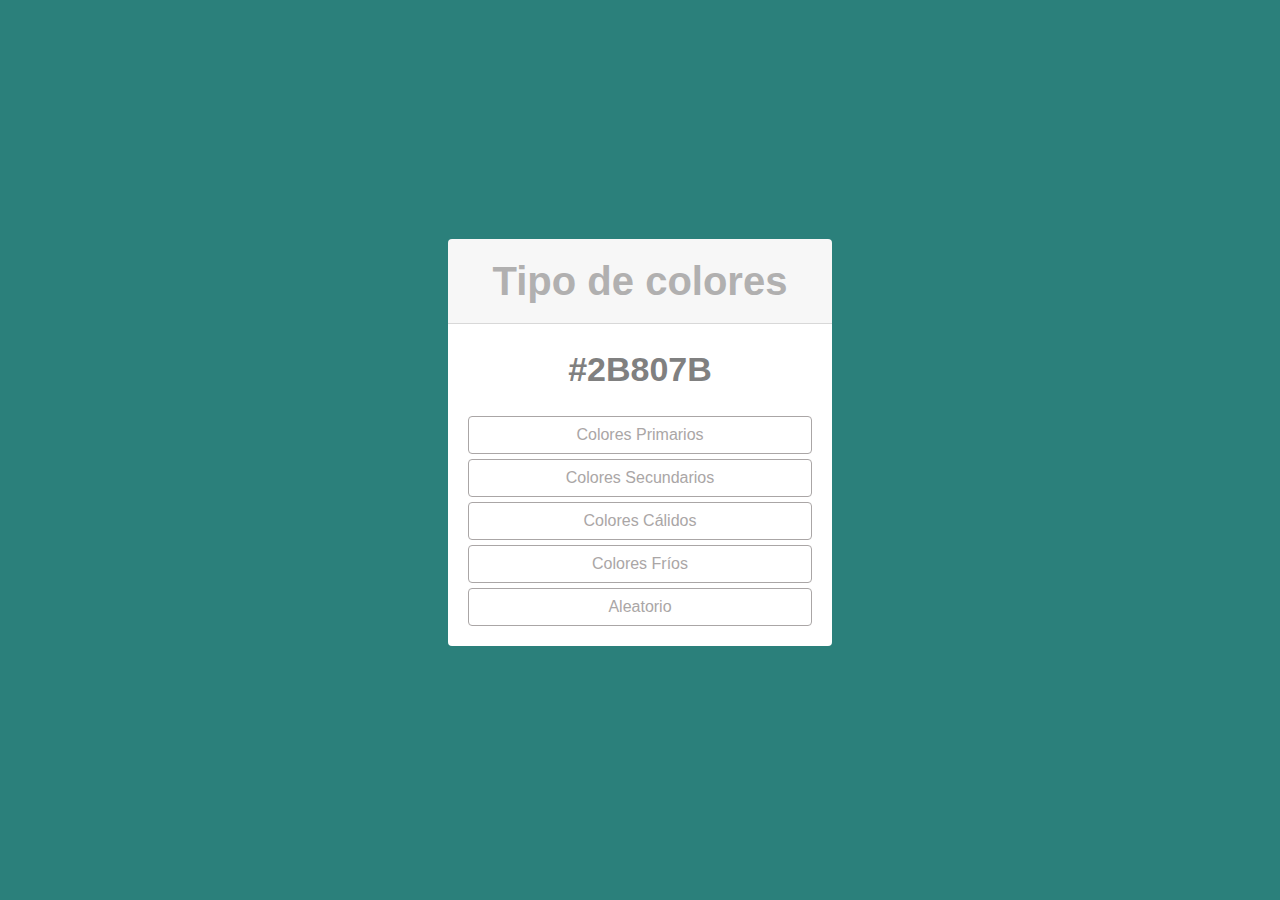
==== color-aleatorio/index.html @ bf732175 "first commit" ====
<!DOCTYPE html>
<html lang="es">
<head>
  <meta charset="UTF-8">
  <meta http-equiv="X-UA-Compatible" content="IE=edge">
  <meta name="viewport" content="width=device-width, initial-scale=1.0">
  <link rel="stylesheet" href="https://maxcdn.bootstrapcdn.com/bootstrap/4.5.2/css/bootstrap.min.css">
  <link rel="stylesheet" href="styles.css">
  <link rel="icon" type="image/png" href="img/favicon.png">
  <title>Color Aleatorio</title>
</head>
<body class="centrar-flex">
  <div class="card border-dark mb-3" style="max-width: 24rem;">
    <div class="card-header">Tipo de colores</div>
    <div class="card-body centrar-flex">
      <p id="color" class="mb-3">#2B807B</p>
      <div class="botones">
        <button class="btn btn-outline-primary btn-color" data-categoria="primarios">Colores Primarios</button>
        <button class="btn btn-outline-secondary btn-color" data-categoria="secundarios">Colores Secundarios</button>
        <button class="btn btn-outline-danger btn-color" data-categoria="calidos">Colores Cálidos</button>
        <button class="btn btn-outline-info btn-color" data-categoria="frios">Colores Fríos</button>
        <button class="btn btn-outline-dark" id="btn-aleatorio">Aleatorio</button>
      </div>
    </div>
  </div>
  <script src="app.js"></script>
</body>
</html>
---- color-aleatorio/styles.css ----
/* styles.css */

/* Estilos Generales */
* {
    margin: 0;
    padding: 0;
    font-family: Verdana, sans-serif;
  }
  
  body {
    height: 100vh;
    background-color: #2B807B;
    text-align: center;
    display: flex;
    justify-content: center;
    align-items: center;
  }
  
  /* Contenedor de la tarjeta */
  .card {
    width: 700px; 
    border:none;
  }
  
  /* Texto del color */
  #color {
    font-size: 34px;
    font-weight: bold;
    margin-bottom: 20px;
    color: grey;
  }
  
  /* Botones */
  .btn-color {
    width: 100%;
    margin-top: 5px;
  }
  
  /* Estilos de los botones */
  .btn-outline-primary,
  .btn-outline-secondary,
  .btn-outline-danger,
  #btn-aleatorio,
  .btn-outline-info {
    background-color: transparent;
    color: #aaa6a6;
    border-color: inherit;
  }
  
  .btn-outline-primary:hover,
  .btn-outline-secondary:hover,
  .btn-outline-danger:hover,
  .btn-outline-info:hover,
  #btn-aleatorio:hover {
    background-color: inherit;
    color: #454343;
    border-color: inherit;
  }
  

.card-header{
    font-weight: bold;
    color: rgb(177, 176, 176);
    font-size: 40px;
}
  
#btn-aleatorio {
    width: 100%;
    margin-top: 5px;

}
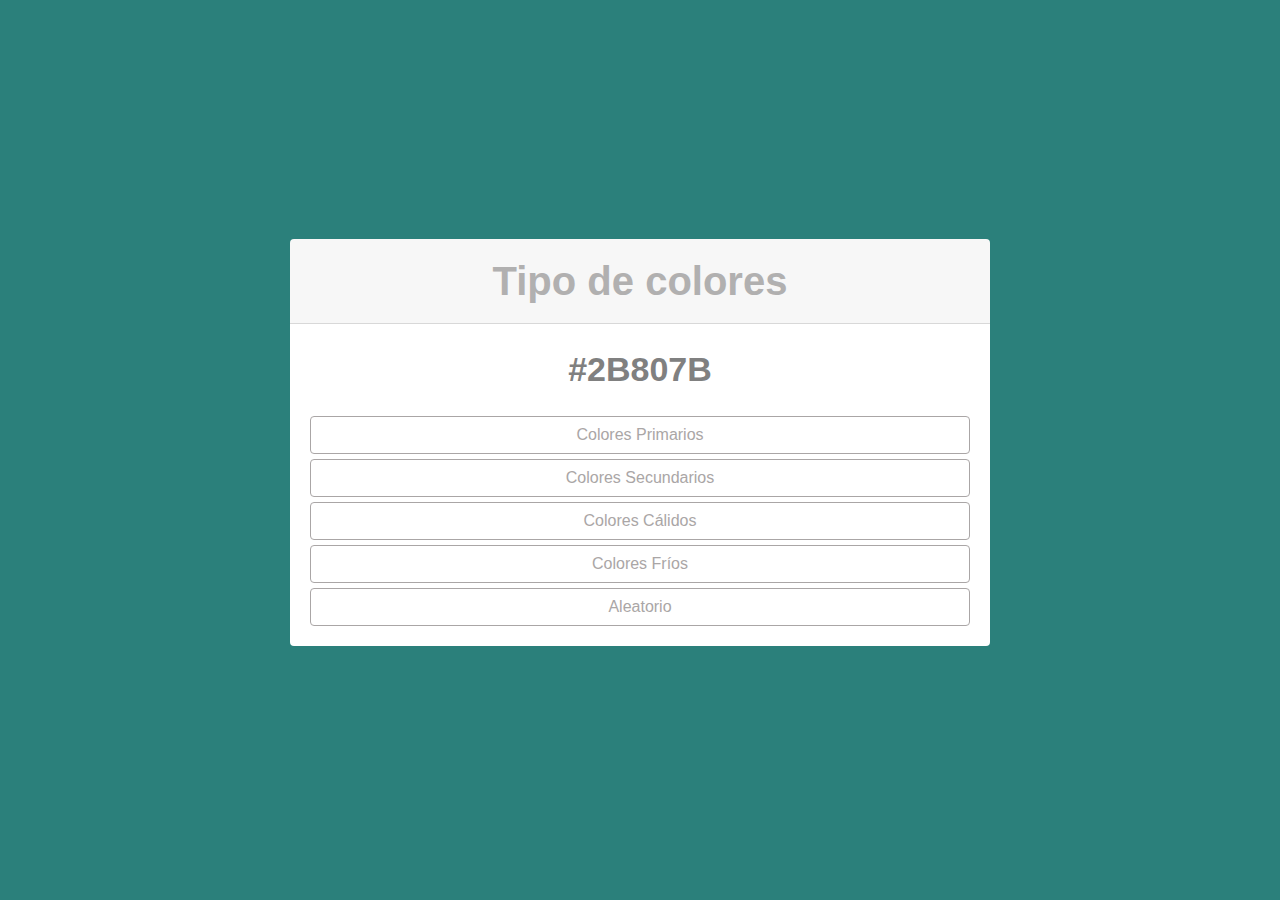
==== commit 3b6f25e3: "commit" ====
--- a/color-aleatorio/index.html
+++ b/color-aleatorio/index.html
@@ -10,7 +10,7 @@
   <title>Color Aleatorio</title>
 </head>
 <body class="centrar-flex">
-  <div class="card border-dark mb-3" style="max-width: 24rem;">
+  <div class="card border-dark mb-3" style="max-width: 50rem;">
     <div class="card-header">Tipo de colores</div>
     <div class="card-body centrar-flex">
       <p id="color" class="mb-3">#2B807B</p>
--- a/color-aleatorio/styles.css
+++ b/color-aleatorio/styles.css
@@ -21,6 +21,13 @@
     width: 700px; 
     border:none;
   }
+
+  .card-header{
+    font-weight: bold;
+    color: rgb(177, 176, 176);
+    font-size: 40px;
+}
+  
   
   /* Texto del color */
   #color {
@@ -57,13 +64,6 @@
     border-color: inherit;
   }
   
-
-.card-header{
-    font-weight: bold;
-    color: rgb(177, 176, 176);
-    font-size: 40px;
-}
-  
 #btn-aleatorio {
     width: 100%;
     margin-top: 5px;
